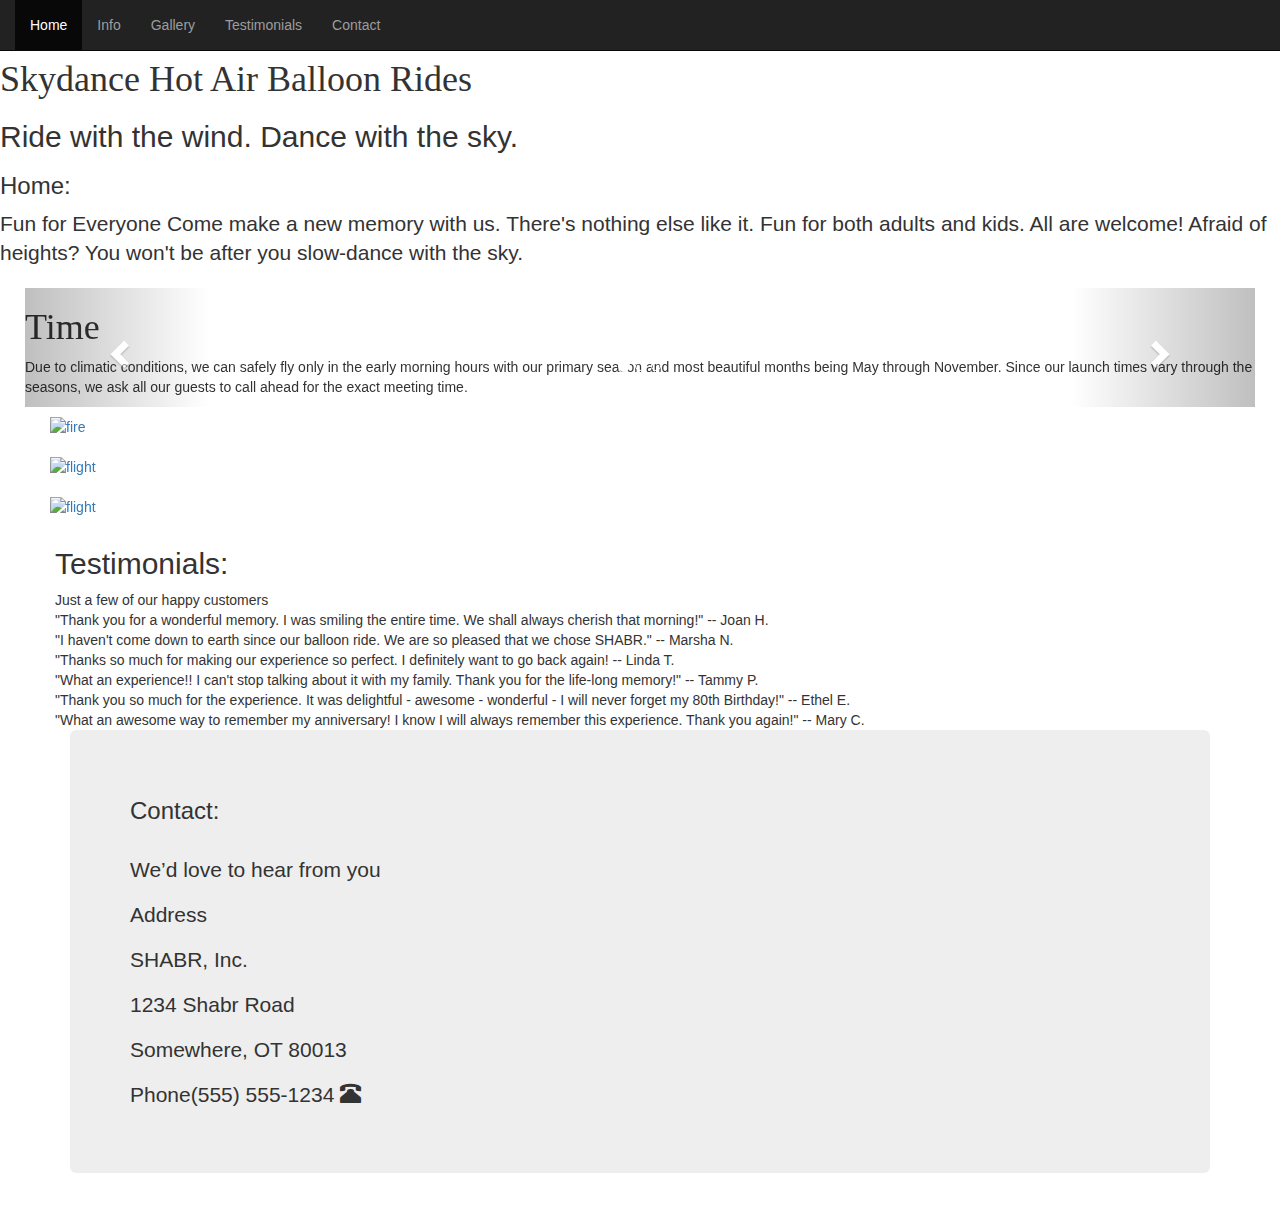
==== index.html @ 7c3000e5 "nav edit" ====
<!DOCTYPE html>
<html>

<head>
    <meta charset="UTF-8">
    <meta name="viewport" content="width=device-width, initial-scale=1">
    <title>Shabr Project</title>
    <!-- Latest compiled and minified CSS -->
    <link rel="stylesheet" href="https://maxcdn.bootstrapcdn.com/bootstrap/3.3.6/css/bootstrap.min.css">

    <!-- jQuery library -->
    <script src="https://ajax.googleapis.com/ajax/libs/jquery/1.12.0/jquery.min.js"></script>

    <!-- Latest compiled JavaScript -->
    <script src="https://maxcdn.bootstrapcdn.com/bootstrap/3.3.6/js/bootstrap.min.js"></script>

    <!--custom-->
    <link rel="stylesheet" href="custom.css">
    <link rel="stylesheet" href="nav.css">
    <script src="script.js"></script>
</head>
<body data-spy="scroll" data-target=".navbar" data-offset="50">
<body>
    <div id="landing">
        <img src="img/balloon-1.jpg" alt='background image'>
        <h1>Skydance Hot Air Balloon Rides</h1>
        <h2>Ride with the wind. Dance with the sky.</h2>
<nav class="navbar navbar-inverse navbar-fixed-top">
  <div class="container-fluid">
    <div class="navbar-header">
    </div>
    <ul class="nav navbar-nav">
      <li class="active"><a href="#">Home</a></li>
      <li><a href="#">Info</a></li>
      <li><a href="#">Gallery</a></li>
      <li><a href="#">Testimonials</a></li>
      <li><a href="#">Contact</a></li>
    </ul>
  </div>
</nav>
    </ul>
  </div>
</nav>
<h3>Home:</h3> <p class=lead>Fun for Everyone
Come make a new memory with us. There's nothing else like it.
Fun for both adults and kids. All are welcome!
Afraid of heights? You won't be after you slow-dance with the sky.</p>

<div id="info" class="container-fluid">
    <div id="myCarousel" class="carousel slide" data-ride="carousel">
        <!-- Indicators -->
        <ol class="carousel-indicators">
            <li data-target="#myCarousel" data-slide-to="0" class="active"></li>
            <li data-target="#myCarousel" data-slide-to="1"></li>
            <li data-target="#myCarousel" data-slide-to="2"></li>
        </ol>
        <div class="carousel-inner">
            <div class="item active">
                <h1>Time</h1>
                <p>Due to climatic conditions, we can safely fly only in the early morning hours with our primary season and most beautiful months being May through November. Since our launch times vary through the seasons, we ask all our guests to call
                    ahead for the exact meeting time.</p>
            </div>
            <div class="item">
                <h1>Weather</h1>
                <p>High winds and/or inclement weather prevent us from flying. We ask all our guests to contact us in the early afternoon prior to their scheduled flight between 12:00 noon and 2:00 p.m. to verify that the weather conditions will allow their
                    balloon flight.</p>
            </div>
            <div class="item">
                <h1>Flight</h1>
                <p>Our actual flight time is approximately one to one and a half hours averaging closer to one and a half hours and we suggest to allow three to three and a half hours for the entire adventure.</p>
            </div>
            <div class="item">
                <h1>Participation</h1>
                <p>We encourage all of our guests, if they wish, to participate in both the inflation and deflation of the balloon. We have found it adds greatly to the fun of the entire ballooning experience.</p>
            </div>
        </div>
        <!-- Left and right controls -->
        <a class="left carousel-control" href="#myCarousel" data-slide="prev">
    <span class="glyphicon glyphicon-chevron-left"></span>
    <span class="sr-only">Previous</span>
  </a>
        <a class="right carousel-control" href="#myCarousel" data-slide="next">
    <span class="glyphicon glyphicon-chevron-right"></span>
    <span class="sr-only">Next</span>
  </a>
    </div>
    
<div id='gallery' class="container-fluid">
    <div id="balloon-2">
        <div class="row">
            <div class="col-md-4">

                <a href="img/balloon-2.jpg">
        <img src="img/balloon-2.jpg" alt="fire" style="width:45%">
      </a>
            </div>
        </div>
        <div id="balloon-3">
            <div class="row">
                <div class="col-md-4">

                    <a href="img/balloon-3.jpg">
        <img src="img/balloon-3.jpg" alt="flight" style="width:45%">
      </a>
                </div>
            </div>
            <div id="balloon-4">
            <div class="row">
                <div class="col-md-4">

                    <a href="img/balloon-4.jpg">
        <img src="img/balloon-4.jpg" alt="flight" style="width:45%">
      </a>
                </div>
            </div>
    <div id="testimonials" class="container-fluid">
        <h2>Testimonials:</h2> 
Just a few of our happy customers<br>
"Thank you for a wonderful memory. I was smiling the entire time. We shall always cherish that morning!" -- Joan H.<br>
"I haven't come down to earth since our balloon ride. We are so pleased that we chose SHABR." -- Marsha N.<br>
"Thanks so much for making our experience so perfect. I definitely want to go back again! -- Linda T.<br>
"What an experience!! I can't stop talking about it with my family. Thank you for the life-long memory!" -- Tammy P.<br>
"Thank you so much for the experience. It was delightful - awesome - wonderful - I will never forget my 80th Birthday!" -- Ethel E.<br>
"What an awesome way to remember my anniversary! I know I will always remember this experience. Thank you again!" -- Mary C.<br>
        </div>
    </div>
    <div class="container">
        <div class="jumbotron">
            <h3 id="contact">Contact: </h3><br>
            <p>We’d love to hear from you</p>
            <p>Address</p>
            <p>SHABR, Inc.</p>
            <p>1234 Shabr Road</p>
            <p>Somewhere, OT 80013 </p>
            <p>Phone(555) 555-1234 <span class='glyphicon glyphicon-phone-alt'></span></p>
        </div>
    </div>
</body>

</html>
---- custom.css ----
/*#balloon {
    display: table;
    width: 100%;
    height: 100%;
    background: linear-gradient( 
    rgba(0, 0, 0, 0.9),
    rgba(0, 0, 0, 0.1)
    )
    background-size: cover;
}*/
h1 {
    font-family:Pristine;
}
/*img {
    width:100%;
    height:100%;
    display:table;
}*/
#info {
    margin:10px 0px;

    
    margin:10px 10px;
}
img {
    display:inline-block;
    margin:10px 10px;
}
.balloon-3 {
    float:right;
    display:inline-block;
    margin:10px 10px;
}
.balloon-4 {
    float:right;
}
.navbar navbar-default {
    position:fixed;
}
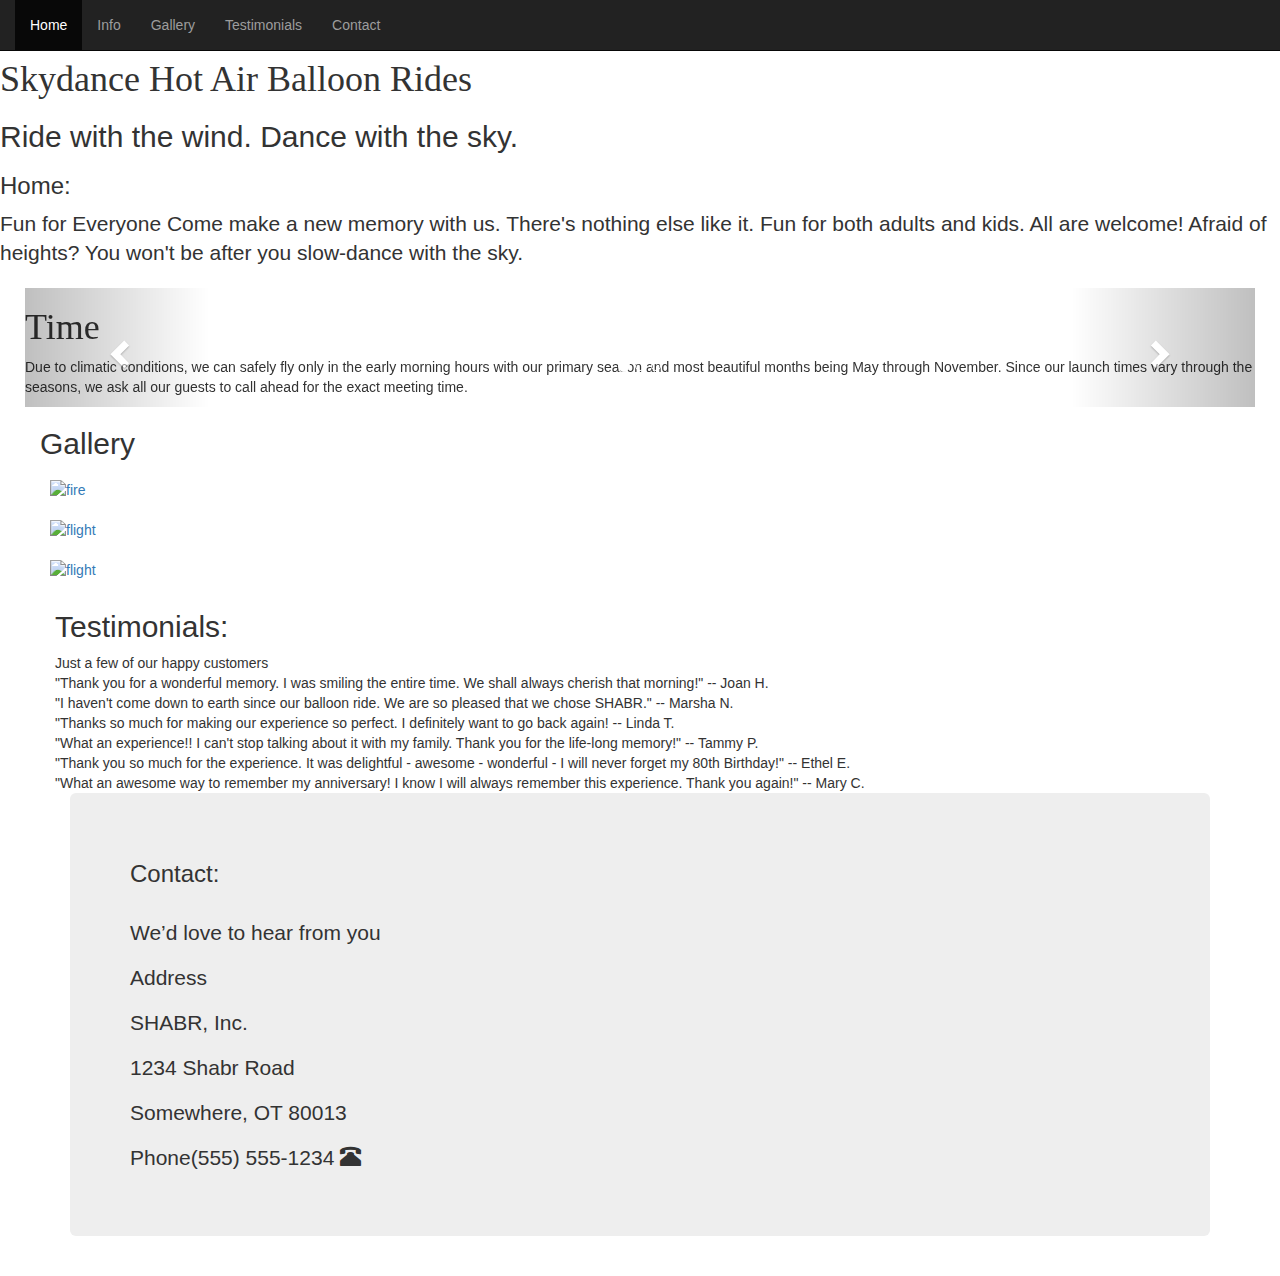
==== commit 70d7f32a: "edit imgs" ====
--- a/index.html
+++ b/index.html
@@ -86,11 +86,11 @@
     </div>
     
 <div id='gallery' class="container-fluid">
+    <h2 stylle="font-family:Arial;">Gallery</h2>
     <div id="balloon-2">
         <div class="row">
             <div class="col-md-4">
-
-                <a href="img/balloon-2.jpg">
+                <a href="img/balloon-2.jpg" class="img-responsive">
         <img src="img/balloon-2.jpg" alt="fire" style="width:45%">
       </a>
             </div>
@@ -98,8 +98,7 @@
         <div id="balloon-3">
             <div class="row">
                 <div class="col-md-4">
-
-                    <a href="img/balloon-3.jpg">
+                    <a href="img/balloon-3.jpg" class="img-responsive">
         <img src="img/balloon-3.jpg" alt="flight" style="width:45%">
       </a>
                 </div>
@@ -107,8 +106,7 @@
             <div id="balloon-4">
             <div class="row">
                 <div class="col-md-4">
-
-                    <a href="img/balloon-4.jpg">
+                    <a href="img/balloon-4.jpg" class="img-responsive">
         <img src="img/balloon-4.jpg" alt="flight" style="width:45%">
       </a>
                 </div>
--- a/custom.css
+++ b/custom.css
@@ -33,6 +33,8 @@
 }
 .balloon-4 {
     float:right;
+    display:inline-block;
+    margin:10px 10px;
 }
 .navbar navbar-default {
     position:fixed;
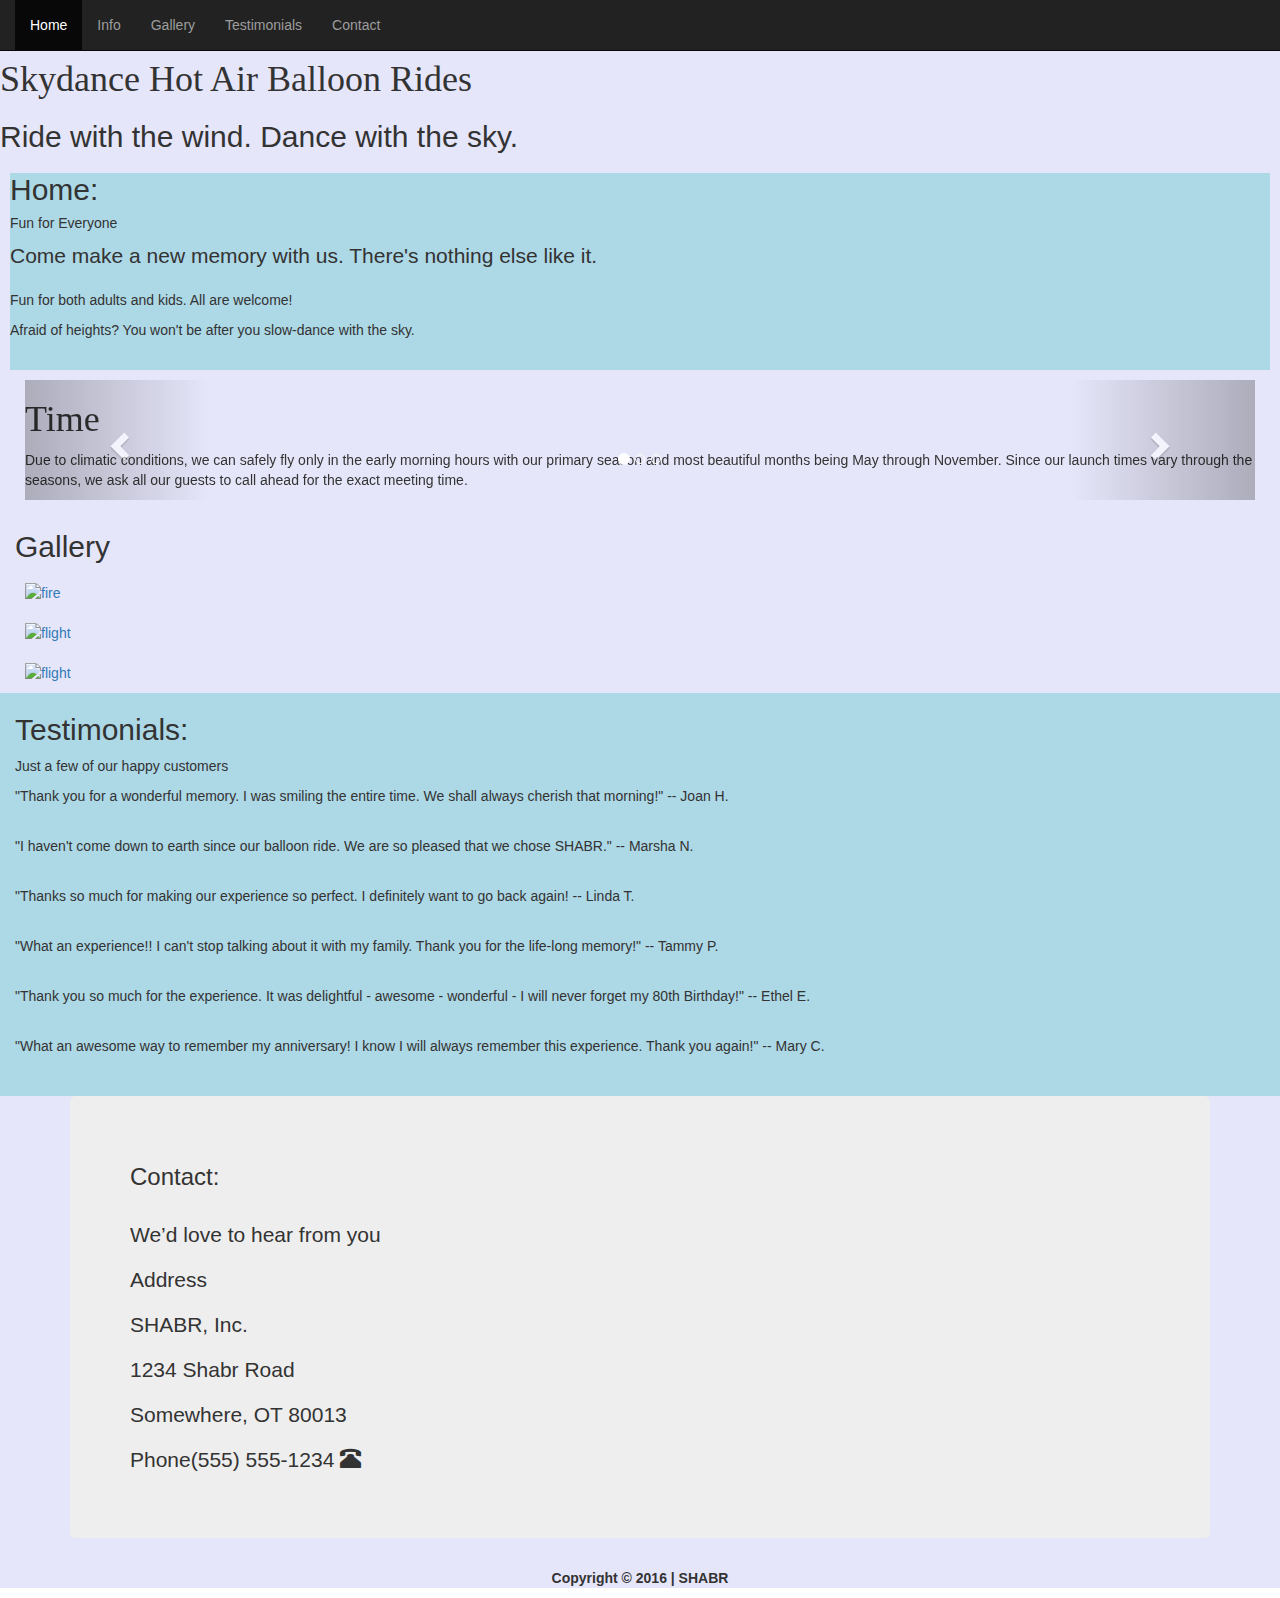
==== commit 7a619b0f: "edit some things" ====
--- a/index.html
+++ b/index.html
@@ -21,7 +21,8 @@
 </head>
 <body data-spy="scroll" data-target=".navbar" data-offset="50">
 <body>
-    <div id="landing">
+    <div id="whole">
+        <div id="landing">
         <img src="img/balloon-1.jpg" alt='background image'>
         <h1>Skydance Hot Air Balloon Rides</h1>
         <h2>Ride with the wind. Dance with the sky.</h2>
@@ -41,10 +42,13 @@
     </ul>
   </div>
 </nav>
-<h3>Home:</h3> <p class=lead>Fun for Everyone
-Come make a new memory with us. There's nothing else like it.
-Fun for both adults and kids. All are welcome!
-Afraid of heights? You won't be after you slow-dance with the sky.</p>
+<div id="home">
+    <h2>Home:</h2>
+    <h5>Fun for Everyone</h5>
+    <p class=lead>Come make a new memory with us. There's nothing else like it.</p>
+    <p>Fun for both adults and kids. All are welcome!</p>
+    <p>Afraid of heights? You won't be after you slow-dance with the sky.</p><br>
+</div>
 
 <div id="info" class="container-fluid">
     <div id="myCarousel" class="carousel slide" data-ride="carousel">
@@ -84,6 +88,7 @@
     <span class="sr-only">Next</span>
   </a>
     </div>
+</div>
     
 <div id='gallery' class="container-fluid">
     <h2 stylle="font-family:Arial;">Gallery</h2>
@@ -95,6 +100,7 @@
       </a>
             </div>
         </div>
+    </div>
         <div id="balloon-3">
             <div class="row">
                 <div class="col-md-4">
@@ -103,6 +109,7 @@
       </a>
                 </div>
             </div>
+        </div>
             <div id="balloon-4">
             <div class="row">
                 <div class="col-md-4">
@@ -111,17 +118,26 @@
       </a>
                 </div>
             </div>
-    <div id="testimonials" class="container-fluid">
-        <h2>Testimonials:</h2> 
-Just a few of our happy customers<br>
-"Thank you for a wonderful memory. I was smiling the entire time. We shall always cherish that morning!" -- Joan H.<br>
-"I haven't come down to earth since our balloon ride. We are so pleased that we chose SHABR." -- Marsha N.<br>
-"Thanks so much for making our experience so perfect. I definitely want to go back again! -- Linda T.<br>
-"What an experience!! I can't stop talking about it with my family. Thank you for the life-long memory!" -- Tammy P.<br>
-"Thank you so much for the experience. It was delightful - awesome - wonderful - I will never forget my 80th Birthday!" -- Ethel E.<br>
-"What an awesome way to remember my anniversary! I know I will always remember this experience. Thank you again!" -- Mary C.<br>
         </div>
     </div>
+<div id="testimonials" class="container-fluid">
+    <h2>Testimonials:</h2>
+    <p>Just a few of our happy customers</p> 
+    <p>"Thank you for a wonderful memory. I was smiling the entire time. We shall 
+    always cherish that morning!" -- Joan H.</p><br> 
+    <p>"I haven't come down to earth since our balloon ride. We are so pleased that we chose
+    SHABR." -- Marsha N.</p><br> 
+    <p>"Thanks so much for making our experience so perfect. I definitely want to go back
+    again! -- Linda T.</p><br> 
+    <p>"What an experience!! I can't stop talking about it with my family. Thank you for 
+    the life-long memory!" -- Tammy P.</p><br> 
+    <p>"Thank you so much for the experience. It was delightful - awesome - wonderful - 
+    I will never forget my 80th Birthday!" -- Ethel E.</p><br> 
+    
+    <p>"What an awesome way to remember my anniversary! I know I will always remember this experience. Thank you again!"
+    -- Mary C.</p><br>
+    <p></p>
+</div>
     <div class="container">
         <div class="jumbotron">
             <h3 id="contact">Contact: </h3><br>
@@ -133,6 +149,7 @@
             <p>Phone(555) 555-1234 <span class='glyphicon glyphicon-phone-alt'></span></p>
         </div>
     </div>
+    <p style="text-align:center; font-weight:bold;">Copyright © 2016   |   SHABR</p>
 </body>
 
 </html>--- a/custom.css
+++ b/custom.css
@@ -16,11 +16,19 @@
     height:100%;
     display:table;
 }*/
+#whole {
+    background-color:lavender;
+}
+#home {
+    margin:10px 10px;
+    font-family:Helvetica;
+    background-color:#ADD8E6;
+}
 #info {
-    margin:10px 0px;
-
-    
     margin:10px 10px;
+}
+#testimonials {
+    background-color:lightblue;
 }
 img {
     display:inline-block;
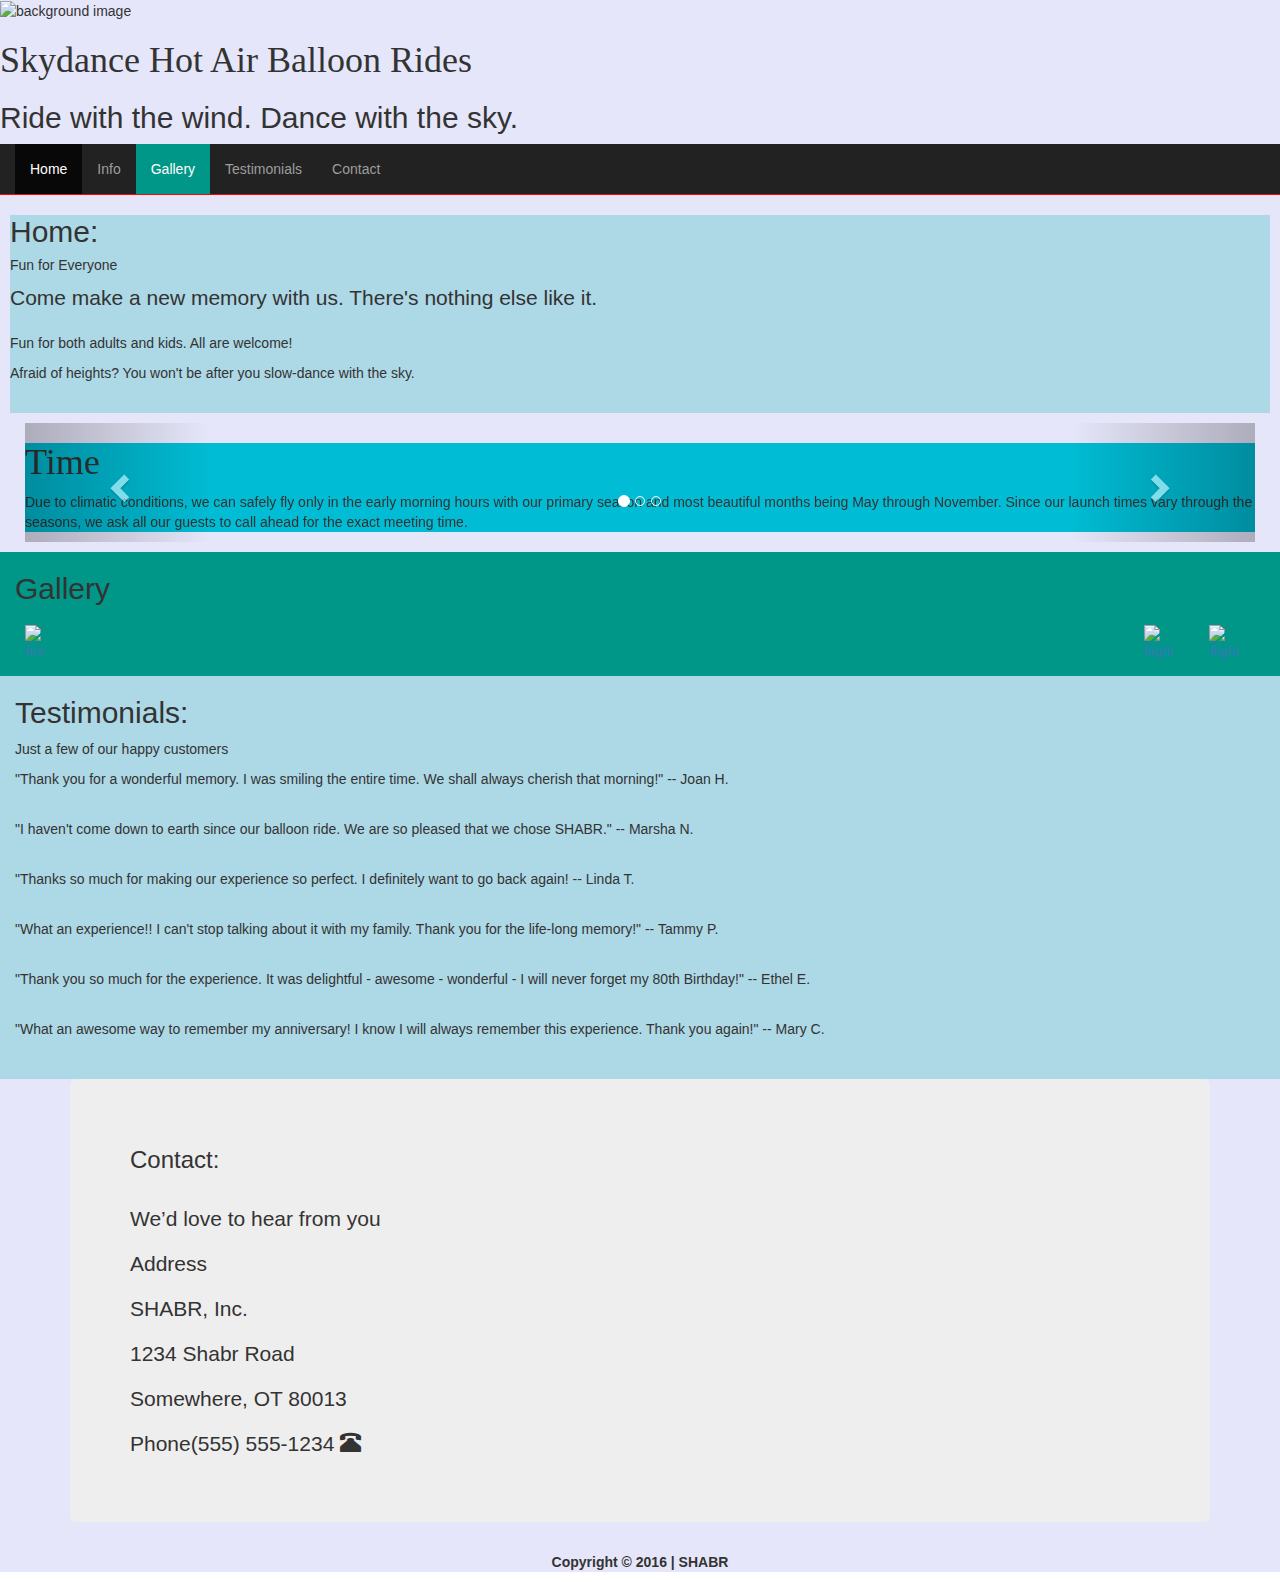
==== commit 6ddf063a: "edit navbar" ====
--- a/index.html
+++ b/index.html
@@ -19,8 +19,8 @@
     <link rel="stylesheet" href="nav.css">
     <script src="script.js"></script>
 </head>
-<body data-spy="scroll" data-target=".navbar" data-offset="50">
 <body>
+    <body data-spy="scroll" data-target=".navbar" data-offset="50">
     <div id="whole">
         <div id="landing">
         <img src="img/balloon-1.jpg" alt='background image'>
@@ -33,8 +33,8 @@
     <ul class="nav navbar-nav">
       <li class="active"><a href="#">Home</a></li>
       <li><a href="#">Info</a></li>
-      <li><a href="#">Gallery</a></li>
-      <li><a href="#">Testimonials</a></li>
+      <li><a href="#" style="background-color:#009688; color:white">Gallery</a></li>
+      <li><a href="#" >Testimonials</a></li>
       <li><a href="#">Contact</a></li>
     </ul>
   </div>
@@ -59,12 +59,12 @@
             <li data-target="#myCarousel" data-slide-to="2"></li>
         </ol>
         <div class="carousel-inner">
-            <div class="item active">
+            <div class="item active" style="background-color: #00bcd4;">
                 <h1>Time</h1>
                 <p>Due to climatic conditions, we can safely fly only in the early morning hours with our primary season and most beautiful months being May through November. Since our launch times vary through the seasons, we ask all our guests to call
                     ahead for the exact meeting time.</p>
             </div>
-            <div class="item">
+            <div class="item" >
                 <h1>Weather</h1>
                 <p>High winds and/or inclement weather prevent us from flying. We ask all our guests to contact us in the early afternoon prior to their scheduled flight between 12:00 noon and 2:00 p.m. to verify that the weather conditions will allow their
                     balloon flight.</p>
@@ -91,12 +91,12 @@
 </div>
     
 <div id='gallery' class="container-fluid">
-    <h2 stylle="font-family:Arial;">Gallery</h2>
+    <h2 style="font-family:Helvetica;">Gallery</h2>
     <div id="balloon-2">
         <div class="row">
             <div class="col-md-4">
                 <a href="img/balloon-2.jpg" class="img-responsive">
-        <img src="img/balloon-2.jpg" alt="fire" style="width:45%">
+        <img src="img/balloon-2.jpg" alt="fire" style="width:45%;">
       </a>
             </div>
         </div>
@@ -105,7 +105,7 @@
             <div class="row">
                 <div class="col-md-4">
                     <a href="img/balloon-3.jpg" class="img-responsive">
-        <img src="img/balloon-3.jpg" alt="flight" style="width:45%">
+        <img src="img/balloon-3.jpg" alt="flight" style="width:45%;">
       </a>
                 </div>
             </div>
@@ -114,7 +114,7 @@
             <div class="row">
                 <div class="col-md-4">
                     <a href="img/balloon-4.jpg" class="img-responsive">
-        <img src="img/balloon-4.jpg" alt="flight" style="width:45%">
+        <img src="img/balloon-4.jpg" alt="flight" style="width:45%;">
       </a>
                 </div>
             </div>
--- a/custom.css
+++ b/custom.css
@@ -22,7 +22,7 @@
 #home {
     margin:10px 10px;
     font-family:Helvetica;
-    background-color:#ADD8E6;
+    background-color:lightblue;
 }
 #info {
     margin:10px 10px;
@@ -30,20 +30,26 @@
 #testimonials {
     background-color:lightblue;
 }
-img {
+#gallery {
+    background-color:#009688;
+}
+#balloon-2 {
     display:inline-block;
     margin:10px 10px;
+    
 }
-.balloon-3 {
+#balloon-3 {
+    float:right;
+    display:inline-block;
+    margin:10px 10px;
+    
+}
+#balloon-4 {
     float:right;
     display:inline-block;
     margin:10px 10px;
 }
-.balloon-4 {
-    float:right;
-    display:inline-block;
-    margin:10px 10px;
+.navbar  {
+    position:relative;
+    border-color: red;
 }
-.navbar navbar-default {
-    position:fixed;
-}
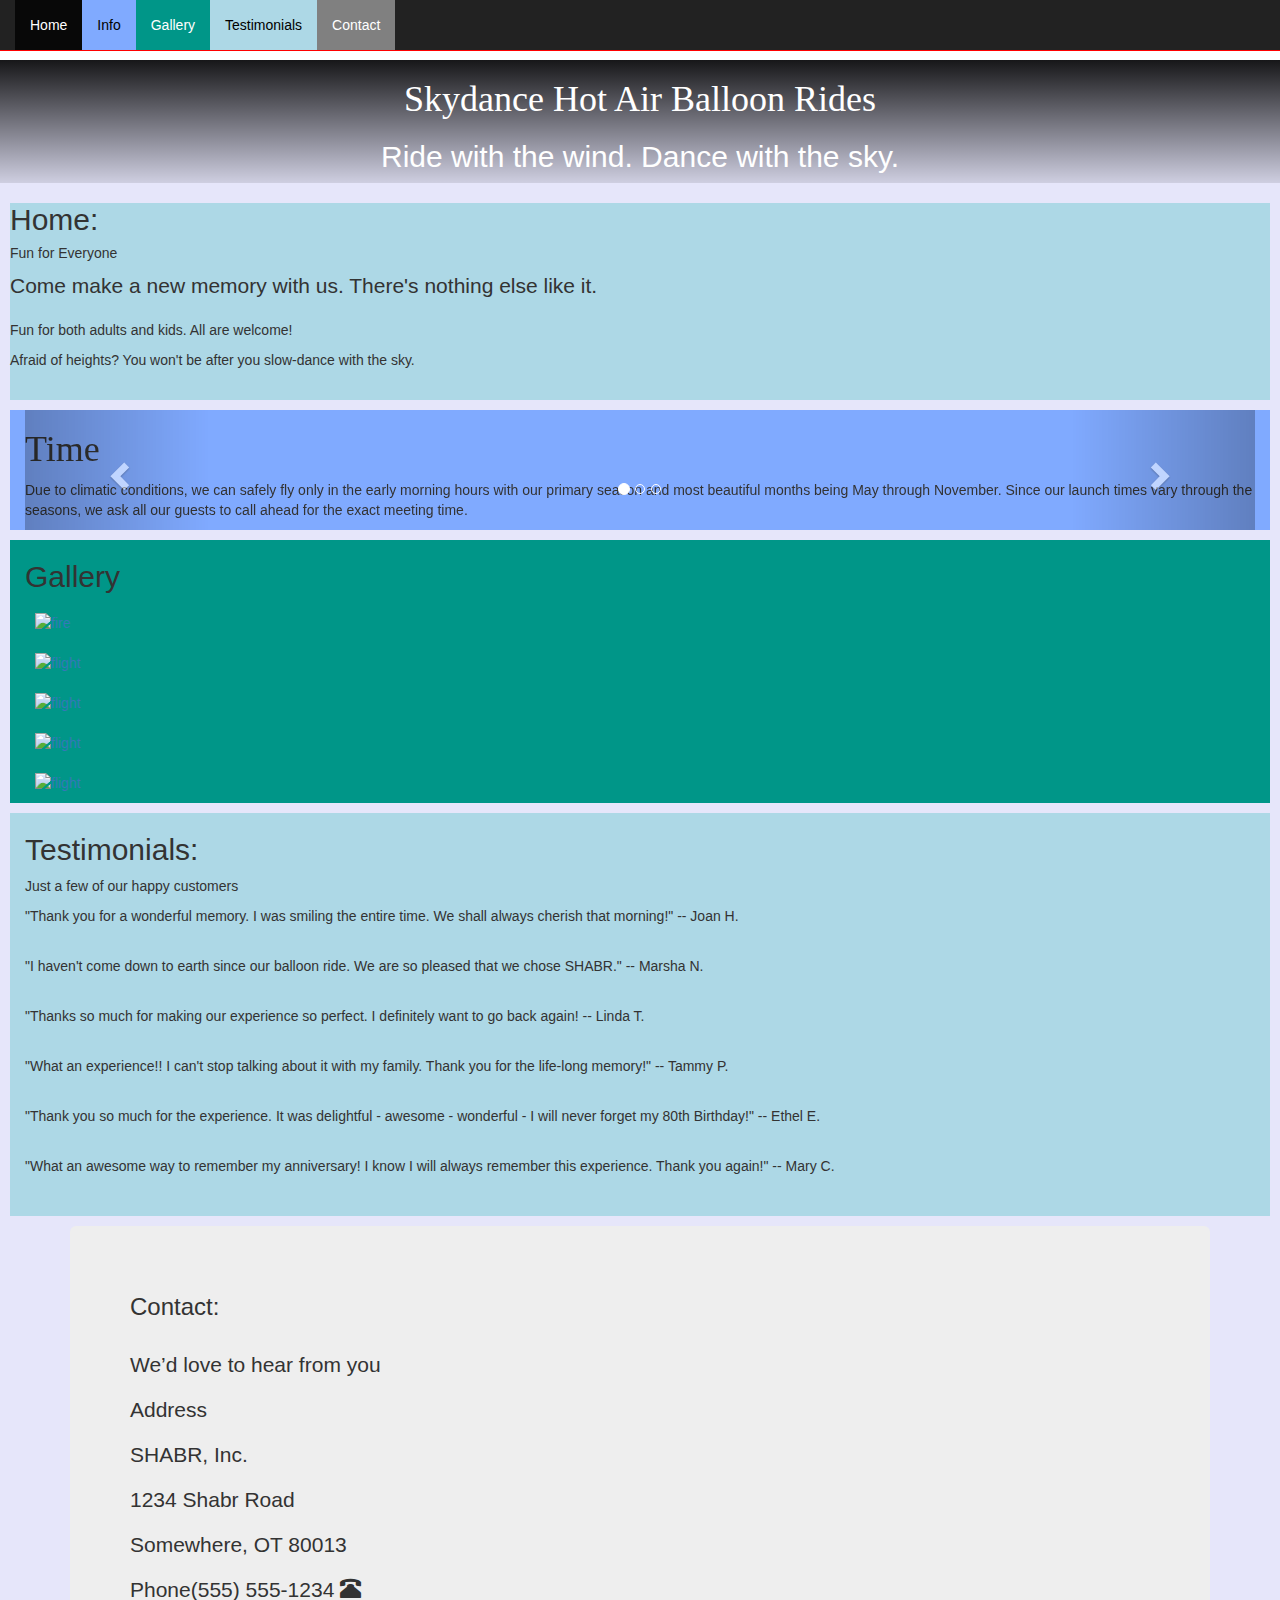
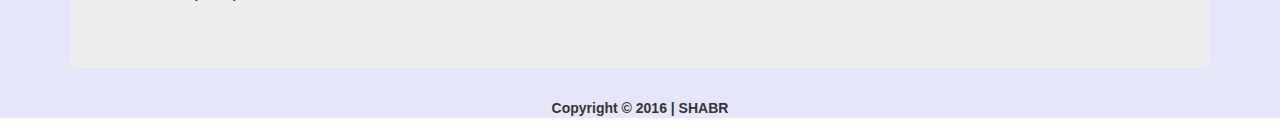
==== commit a1d41398: "edit nav and others" ====
--- a/index.html
+++ b/index.html
@@ -19,137 +19,160 @@
     <link rel="stylesheet" href="nav.css">
     <script src="script.js"></script>
 </head>
+<body data-spy="scroll" data-target=".navbar">
 <body>
-    <body data-spy="scroll" data-target=".navbar" data-offset="50">
+    <nav class="navbar navbar-inverse navbar-fixed-top" data-spy="affix">
+        <div class="container-fluid">
+            <div class="navbar-header">
+                <button type="button" class="navbar-toggle" data-toggle="collapse" data-target="#myNavbar">
+                      <span class="icon-bar"></span>
+                      <span class="icon-bar"></span>
+                      <span class="icon-bar"></span>                        
+                     </button>
+            </div>
+            <ul class="nav navbar-nav">
+                <li class="active"><a href="#home">Home</a></li>
+                <li><a href="#info" style="background-color: rgb(128, 170, 255); color:black">Info</a></li>
+                <li><a href="#gallery" style="background-color:#009688; color:white">Gallery</a></li>
+                <li><a href="#testimonials" style="background-color:lightblue; color:black">Testimonials</a></li>
+                <li><a href="#contact" style="background-color:grey; color:white">Contact</a></li>
+            </ul>
+        </div>
+    </nav>
     <div id="whole">
-        <div id="landing">
-        <img src="img/balloon-1.jpg" alt='background image'>
-        <h1>Skydance Hot Air Balloon Rides</h1>
-        <h2>Ride with the wind. Dance with the sky.</h2>
-<nav class="navbar navbar-inverse navbar-fixed-top">
-  <div class="container-fluid">
-    <div class="navbar-header">
-    </div>
-    <ul class="nav navbar-nav">
-      <li class="active"><a href="#">Home</a></li>
-      <li><a href="#">Info</a></li>
-      <li><a href="#" style="background-color:#009688; color:white">Gallery</a></li>
-      <li><a href="#" >Testimonials</a></li>
-      <li><a href="#">Contact</a></li>
-    </ul>
-  </div>
-</nav>
-    </ul>
-  </div>
-</nav>
-<div id="home">
-    <h2>Home:</h2>
-    <h5>Fun for Everyone</h5>
-    <p class=lead>Come make a new memory with us. There's nothing else like it.</p>
-    <p>Fun for both adults and kids. All are welcome!</p>
-    <p>Afraid of heights? You won't be after you slow-dance with the sky.</p><br>
-</div>
-
-<div id="info" class="container-fluid">
-    <div id="myCarousel" class="carousel slide" data-ride="carousel">
-        <!-- Indicators -->
-        <ol class="carousel-indicators">
-            <li data-target="#myCarousel" data-slide-to="0" class="active"></li>
-            <li data-target="#myCarousel" data-slide-to="1"></li>
-            <li data-target="#myCarousel" data-slide-to="2"></li>
-        </ol>
-        <div class="carousel-inner">
-            <div class="item active" style="background-color: #00bcd4;">
-                <h1>Time</h1>
-                <p>Due to climatic conditions, we can safely fly only in the early morning hours with our primary season and most beautiful months being May through November. Since our launch times vary through the seasons, we ask all our guests to call
-                    ahead for the exact meeting time.</p>
-            </div>
-            <div class="item" >
-                <h1>Weather</h1>
-                <p>High winds and/or inclement weather prevent us from flying. We ask all our guests to contact us in the early afternoon prior to their scheduled flight between 12:00 noon and 2:00 p.m. to verify that the weather conditions will allow their
-                    balloon flight.</p>
-            </div>
-            <div class="item">
-                <h1>Flight</h1>
-                <p>Our actual flight time is approximately one to one and a half hours averaging closer to one and a half hours and we suggest to allow three to three and a half hours for the entire adventure.</p>
-            </div>
-            <div class="item">
-                <h1>Participation</h1>
-                <p>We encourage all of our guests, if they wish, to participate in both the inflation and deflation of the balloon. We have found it adds greatly to the fun of the entire ballooning experience.</p>
+        <div id="image">
+            <div class="text-vertical-center">
+                <h1>Skydance Hot Air Balloon Rides</h1>
+                <h2>Ride with the wind. Dance with the sky.</h2>
             </div>
         </div>
-        <!-- Left and right controls -->
-        <a class="left carousel-control" href="#myCarousel" data-slide="prev">
+        <div id="home">
+            <h2>Home:</h2>
+            <h5>Fun for Everyone</h5>
+            <p class=lead>Come make a new memory with us. There's nothing else like it.</p>
+            <p>Fun for both adults and kids. All are welcome!</p>
+            <p>Afraid of heights? You won't be after you slow-dance with the sky.</p><br>
+        </div>
+
+        <div id="info" class="container-fluid">
+            <div id="myCarousel" class="carousel slide" data-ride="carousel">
+                <!-- Indicators -->
+                <ol class="carousel-indicators">
+                    <li data-target="#myCarousel" data-slide-to="0" class="active"></li>
+                    <li data-target="#myCarousel" data-slide-to="1"></li>
+                    <li data-target="#myCarousel" data-slide-to="2"></li>
+                </ol>
+                <div class="carousel-inner">
+                    <div class="item active">
+                        <h1>Time</h1>
+                        <p>Due to climatic conditions, we can safely fly only in the early morning hours with our primary season and most beautiful months being May through November. Since our launch times vary through the seasons, we ask all our guests
+                            to call ahead for the exact meeting time.</p>
+                    </div>
+                    <div class="item">
+                        <h1>Weather</h1>
+                        <p>High winds and/or inclement weather prevent us from flying. We ask all our guests to contact us in the early afternoon prior to their scheduled flight between 12:00 noon and 2:00 p.m. to verify that the weather conditions will
+                            allow their balloon flight.</p>
+                    </div>
+                    <div class="item">
+                        <h1>Flight</h1>
+                        <p>Our actual flight time is approximately one to one and a half hours averaging closer to one and a half hours and we suggest to allow three to three and a half hours for the entire adventure.</p>
+                    </div>
+                    <div class="item">
+                        <h1>Participation</h1>
+                        <p>We encourage all of our guests, if they wish, to participate in both the inflation and deflation of the balloon. We have found it adds greatly to the fun of the entire ballooning experience.</p>
+                    </div>
+                </div>
+                <!-- Left and right controls -->
+                <a class="left carousel-control" href="#myCarousel" data-slide="prev">
     <span class="glyphicon glyphicon-chevron-left"></span>
     <span class="sr-only">Previous</span>
   </a>
-        <a class="right carousel-control" href="#myCarousel" data-slide="next">
+                <a class="right carousel-control" href="#myCarousel" data-slide="next">
     <span class="glyphicon glyphicon-chevron-right"></span>
     <span class="sr-only">Next</span>
   </a>
-    </div>
-</div>
-    
-<div id='gallery' class="container-fluid">
-    <h2 style="font-family:Helvetica;">Gallery</h2>
-    <div id="balloon-2">
-        <div class="row">
-            <div class="col-md-4">
-                <a href="img/balloon-2.jpg" class="img-responsive">
-        <img src="img/balloon-2.jpg" alt="fire" style="width:45%;">
-      </a>
             </div>
         </div>
-    </div>
-        <div id="balloon-3">
-            <div class="row">
-                <div class="col-md-4">
-                    <a href="img/balloon-3.jpg" class="img-responsive">
-        <img src="img/balloon-3.jpg" alt="flight" style="width:45%;">
+
+        <div id='gallery' class="container-fluid">
+            <h2 style="font-family:Helvetica;">Gallery</h2>
+            <div id="balloon-2">
+                <div class="row">
+                    <div class="col-md-4">
+                        <a href="img/balloon-2.jpg" class="img-responsive">
+        <img src="img/balloon-2.jpg" alt="fire">
       </a>
+                    </div>
+                </div>
+            </div>
+            <div id="balloon-3">
+                <div class="row">
+                    <div class="col-md-4">
+                        <a href="img/balloon-3.jpg" class="img-responsive">
+        <img src="img/balloon-3.jpg" alt="flight">
+      </a>
+                    </div>
+                </div>
+            </div>
+            <div id="balloon-4">
+                <div class="row">
+                    <div class="col-md-4">
+                        <a href="img/balloon-4.jpg" class="img-responsive">
+        <img src="img/balloon-4.jpg" alt="flight">
+      </a>
+                    </div>
+                </div>
+            </div>
+            <div id="balloon-4">
+                <div class="row">
+                    <div class="col-md-4">
+                        <a href="img/balloon-5.jpg" class="img-responsive">
+        <img src="img/balloon-5.jpg" alt="flight">
+      </a>
+                    </div>
+                </div>
+            </div>
+            <div id="balloon-4">
+                <div class="row">
+                    <div class="col-md-4">
+                        <a href="img/balloon-6.jpg" class="img-responsive">
+        <img src="img/balloon-6.jpg" alt="flight">
+      </a>
+                    </div>
                 </div>
             </div>
         </div>
-            <div id="balloon-4">
-            <div class="row">
-                <div class="col-md-4">
-                    <a href="img/balloon-4.jpg" class="img-responsive">
-        <img src="img/balloon-4.jpg" alt="flight" style="width:45%;">
-      </a>
-                </div>
+        <div id="testimonials" class="container-fluid">
+            <h2>Testimonials:</h2>
+            <p>Just a few of our happy customers</p>
+            <p>"Thank you for a wonderful memory. I was smiling the entire time. We 
+            shall always cherish that morning!" -- Joan H.</p><br>
+            <p>"I haven't come down to earth since our balloon ride. We are so pleased 
+            that we chose SHABR." -- Marsha N.</p><br>
+            <p>"Thanks so much for making our experience so perfect. I definitely want 
+            to go back again! -- Linda T.</p><br>
+            <p>"What an experience!! I can't stop talking about it with my family. 
+            Thank you for the life-long memory!" -- Tammy P.</p><br>
+            <p>"Thank you so much for the experience. It was delightful - awesome - 
+            wonderful - I will never forget my 80th Birthday!" -- Ethel E.</p><br>
+
+            <p>"What an awesome way to remember my anniversary! I know I will always remember this experience. Thank you again!" -- Mary C.</p><br>
+            <p></p>
+        </div>
+        <div class="container">
+            <div class="jumbotron">
+                <h3 id="contact">Contact: </h3><br>
+                <p>We’d love to hear from you</p>
+                <p>Address</p>
+                <p>SHABR, Inc.</p>
+                <p>1234 Shabr Road</p>
+                <p>Somewhere, OT 80013 </p>
+                <p>Phone(555) 555-1234 <span class='glyphicon glyphicon-phone-alt'></span></p>
             </div>
         </div>
+        <p style="text-align:center; font-weight:bold;">Copyright © 2016 | SHABR</p>
     </div>
-<div id="testimonials" class="container-fluid">
-    <h2>Testimonials:</h2>
-    <p>Just a few of our happy customers</p> 
-    <p>"Thank you for a wonderful memory. I was smiling the entire time. We shall 
-    always cherish that morning!" -- Joan H.</p><br> 
-    <p>"I haven't come down to earth since our balloon ride. We are so pleased that we chose
-    SHABR." -- Marsha N.</p><br> 
-    <p>"Thanks so much for making our experience so perfect. I definitely want to go back
-    again! -- Linda T.</p><br> 
-    <p>"What an experience!! I can't stop talking about it with my family. Thank you for 
-    the life-long memory!" -- Tammy P.</p><br> 
-    <p>"Thank you so much for the experience. It was delightful - awesome - wonderful - 
-    I will never forget my 80th Birthday!" -- Ethel E.</p><br> 
-    
-    <p>"What an awesome way to remember my anniversary! I know I will always remember this experience. Thank you again!"
-    -- Mary C.</p><br>
-    <p></p>
-</div>
-    <div class="container">
-        <div class="jumbotron">
-            <h3 id="contact">Contact: </h3><br>
-            <p>We’d love to hear from you</p>
-            <p>Address</p>
-            <p>SHABR, Inc.</p>
-            <p>1234 Shabr Road</p>
-            <p>Somewhere, OT 80013 </p>
-            <p>Phone(555) 555-1234 <span class='glyphicon glyphicon-phone-alt'></span></p>
-        </div>
-    </div>
-    <p style="text-align:center; font-weight:bold;">Copyright © 2016   |   SHABR</p>
+
 </body>
 
 </html>--- a/custom.css
+++ b/custom.css
@@ -1,23 +1,10 @@
-/*#balloon {
-    display: table;
-    width: 100%;
-    height: 100%;
-    background: linear-gradient( 
-    rgba(0, 0, 0, 0.9),
-    rgba(0, 0, 0, 0.1)
-    )
-    background-size: cover;
-}*/
 h1 {
     font-family:Pristine;
 }
-/*img {
-    width:100%;
-    height:100%;
-    display:table;
-}*/
+
 #whole {
     background-color:lavender;
+    margin-top:0px;
 }
 #home {
     margin:10px 10px;
@@ -26,30 +13,43 @@
 }
 #info {
     margin:10px 10px;
+    background-color: rgb(128, 170, 255);
 }
 #testimonials {
+    margin:10px 10px;
     background-color:lightblue;
 }
 #gallery {
+    margin:10px 10px;
     background-color:#009688;
 }
-#balloon-2 {
+img {
     display:inline-block;
     margin:10px 10px;
+    width:100%;
+    display:table;
+}
+#image {
+    display: table;
+    width: 100%;
+    height: 100%;
+    background: linear-gradient( rgba(0, 0, 0, 0.9),
+    rgba(0, 0, 0, 0.1)),
+    url("img/balloon-1.jpg") no-repeat center;
+    background-size: cover;
+    margin-top:60px;
+}
+.text-vertical-center {
+    text-align: center;
+    vertical-align: middle;
+    display: table-cell;
+    color: white;
+    font-size: 80px;
+}
+/*small screen*/
+@media only screen and (max-width:600px) {
+}
+/*wide screen*/
+@media only screen and (min-width:900px) {
     
 }
-#balloon-3 {
-    float:right;
-    display:inline-block;
-    margin:10px 10px;
-    
-}
-#balloon-4 {
-    float:right;
-    display:inline-block;
-    margin:10px 10px;
-}
-.navbar  {
-    position:relative;
-    border-color: red;
-}
--- a/nav.css
+++ b/nav.css
@@ -0,0 +1,13 @@
+.affix {
+    top: 0;
+    width: 100%;
+    z-index: 9999 !important;
+}
+.affix+.container-fluid {
+    padding-top: 70px;
+}
+
+.navbar {
+    border-color: red;
+    
+}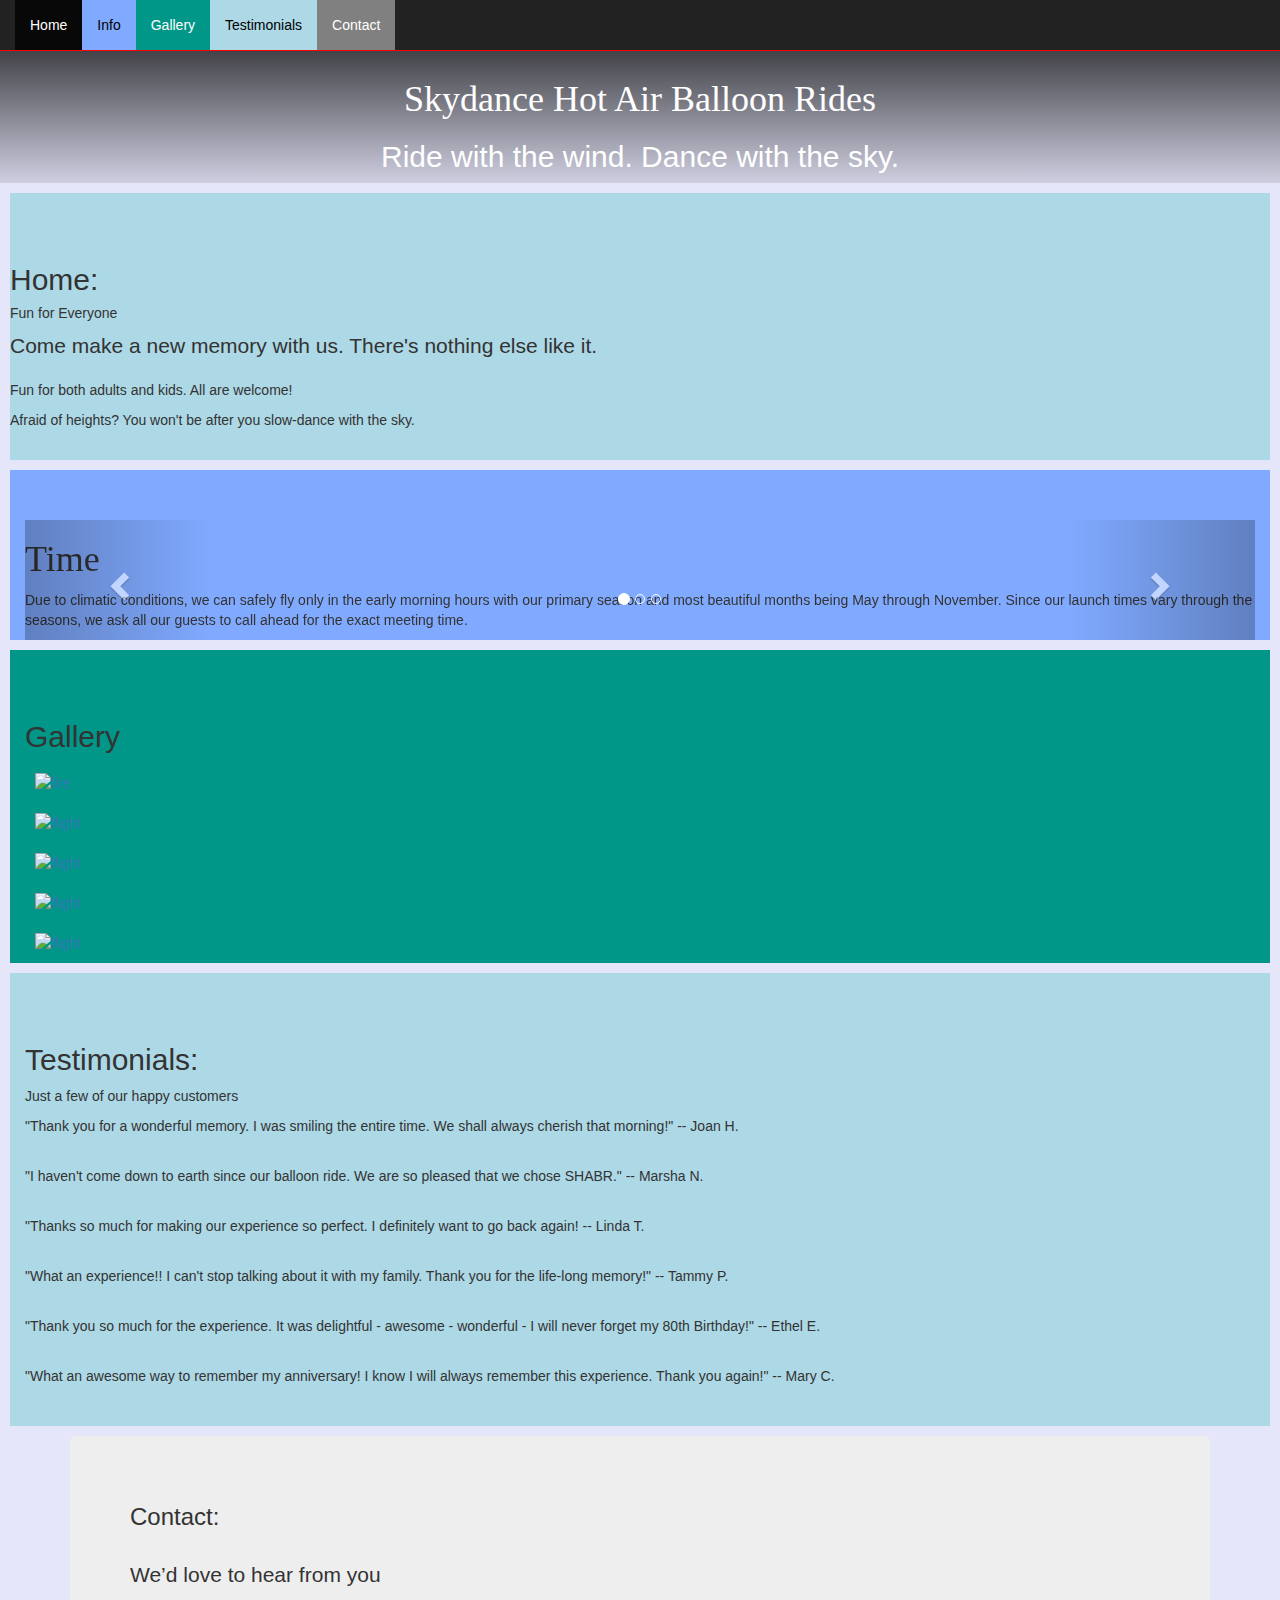
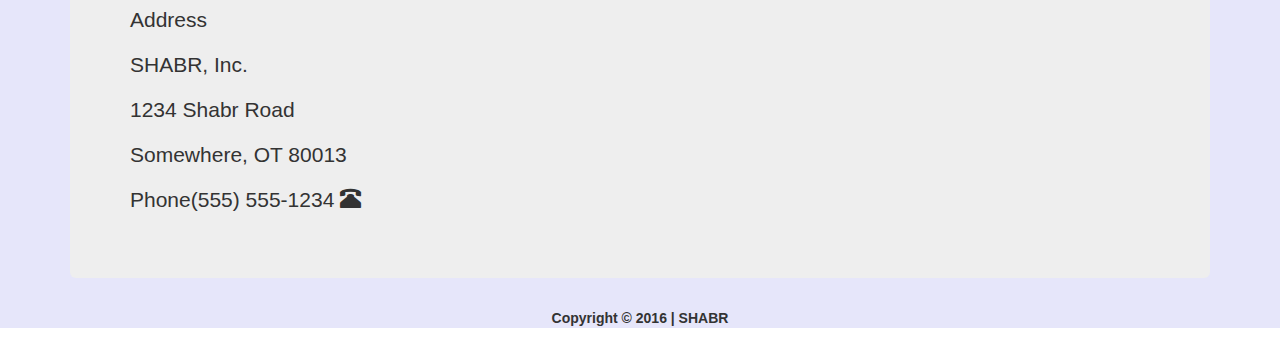
==== commit 56159a24: "add padding" ====
--- a/index.html
+++ b/index.html
@@ -19,9 +19,9 @@
     <link rel="stylesheet" href="nav.css">
     <script src="script.js"></script>
 </head>
-<body data-spy="scroll" data-target=".navbar">
+<body data-spy="scroll" data-target=".navbar" data-offset="50">
 <body>
-    <nav class="navbar navbar-inverse navbar-fixed-top" data-spy="affix">
+    <nav class="navbar navbar-inverse navbar-fixed-top">
         <div class="container-fluid">
             <div class="navbar-header">
                 <button type="button" class="navbar-toggle" data-toggle="collapse" data-target="#myNavbar">
--- a/custom.css
+++ b/custom.css
@@ -1,26 +1,28 @@
 h1 {
     font-family:Pristine;
 }
-
 #whole {
     background-color:lavender;
-    margin-top:0px;
 }
 #home {
     margin:10px 10px;
+    padding-top:50px;
     font-family:Helvetica;
     background-color:lightblue;
 }
 #info {
     margin:10px 10px;
+    padding-top:50px;
     background-color: rgb(128, 170, 255);
 }
 #testimonials {
     margin:10px 10px;
+    padding-top:50px;
     background-color:lightblue;
 }
 #gallery {
     margin:10px 10px;
+    padding-top:50px;
     background-color:#009688;
 }
 img {
@@ -37,7 +39,8 @@
     rgba(0, 0, 0, 0.1)),
     url("img/balloon-1.jpg") no-repeat center;
     background-size: cover;
-    margin-top:60px;
+    margin-top:10px;
+    padding-top:50px;
 }
 .text-vertical-center {
     text-align: center;
@@ -46,10 +49,14 @@
     color: white;
     font-size: 80px;
 }
-/*small screen*/
+/*medium screen*/
 @media only screen and (max-width:600px) {
 }
 /*wide screen*/
 @media only screen and (min-width:900px) {
     
 }
+/*small screen*/
+@media only screen and (min-width:400px) {
+    
+}
--- a/nav.css
+++ b/nav.css
@@ -1,13 +1,4 @@
-.affix {
-    top: 0;
-    width: 100%;
-    z-index: 9999 !important;
-}
-.affix+.container-fluid {
-    padding-top: 70px;
-}
 
 .navbar {
     border-color: red;
-    
 }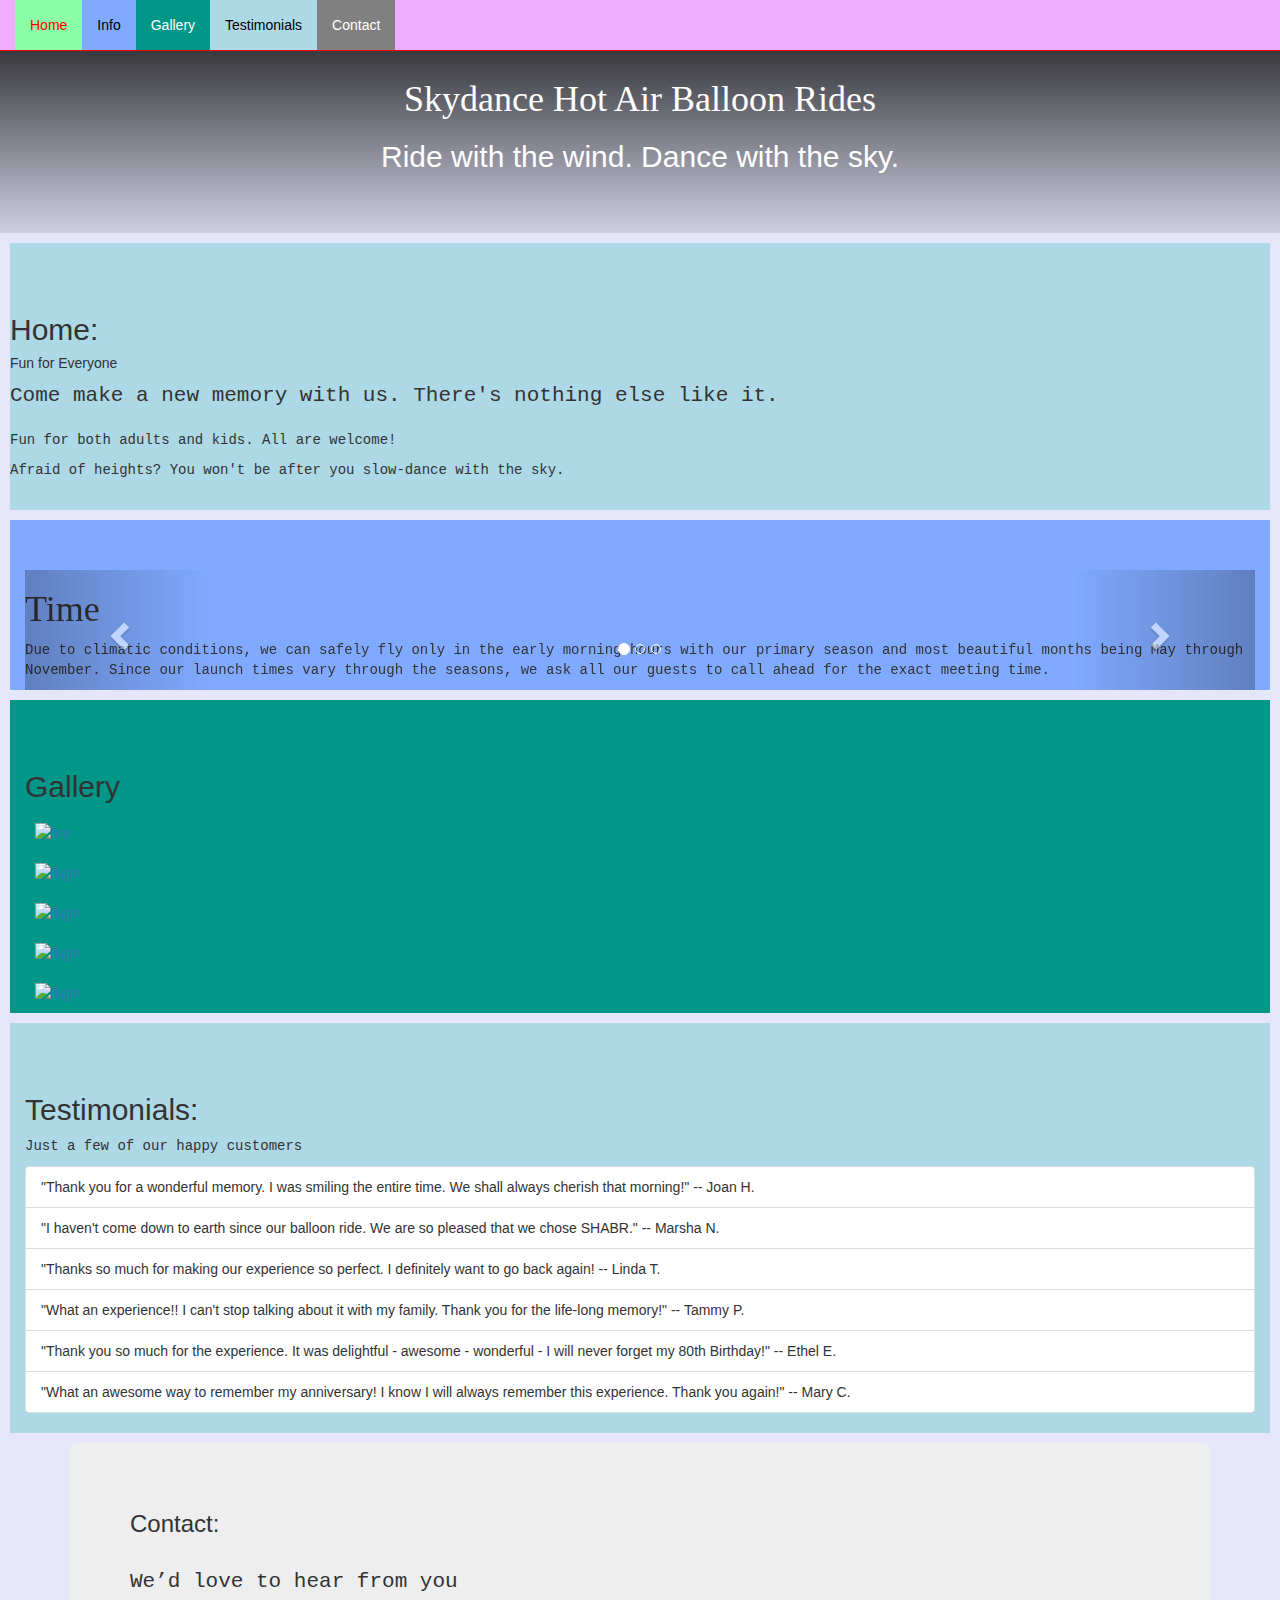
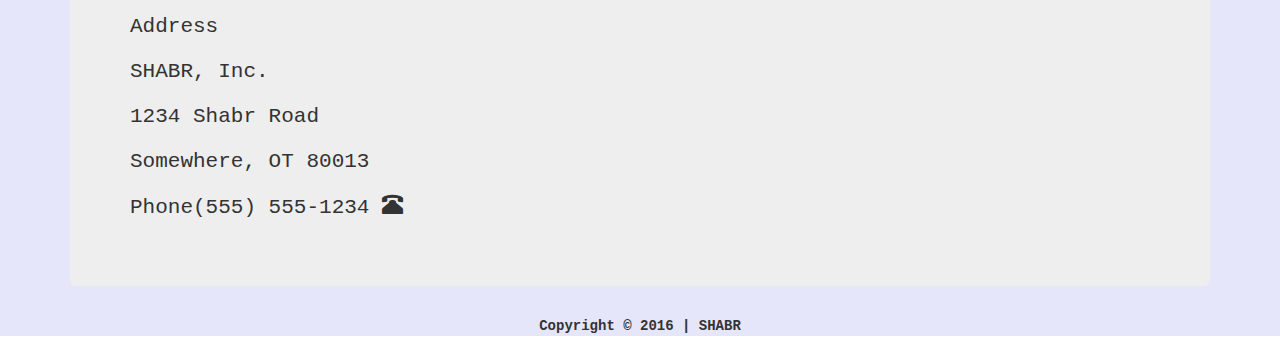
==== commit 81eaa102: "list group" ====
--- a/index.html
+++ b/index.html
@@ -126,7 +126,7 @@
             <div id="balloon-4">
                 <div class="row">
                     <div class="col-md-4">
-                        <a href="img/balloon-5.jpg" class="img-responsive">
+                        <a href="img/balloon-5.jpg" class="img-responsive" >
         <img src="img/balloon-5.jpg" alt="flight">
       </a>
                     </div>
@@ -145,19 +145,32 @@
         <div id="testimonials" class="container-fluid">
             <h2>Testimonials:</h2>
             <p>Just a few of our happy customers</p>
-            <p>"Thank you for a wonderful memory. I was smiling the entire time. We 
-            shall always cherish that morning!" -- Joan H.</p><br>
-            <p>"I haven't come down to earth since our balloon ride. We are so pleased 
-            that we chose SHABR." -- Marsha N.</p><br>
-            <p>"Thanks so much for making our experience so perfect. I definitely want 
-            to go back again! -- Linda T.</p><br>
-            <p>"What an experience!! I can't stop talking about it with my family. 
-            Thank you for the life-long memory!" -- Tammy P.</p><br>
-            <p>"Thank you so much for the experience. It was delightful - awesome - 
-            wonderful - I will never forget my 80th Birthday!" -- Ethel E.</p><br>
-
-            <p>"What an awesome way to remember my anniversary! I know I will always remember this experience. Thank you again!" -- Mary C.</p><br>
-            <p></p>
+            <ul class="list-group">
+                <li class="list-group-item">
+                    "Thank you for a wonderful memory. I was smiling the entire time. We 
+            shall always cherish that morning!" -- Joan H.<br>
+                </li>
+                <li class="list-group-item">
+                    "I haven't come down to earth since our balloon ride. We are so pleased 
+            that we chose SHABR." -- Marsha N.<br>
+                </li>
+                <li class="list-group-item">
+                    "Thanks so much for making our experience so perfect. I definitely want 
+            to go back again! -- Linda T.<br>
+                </li>
+                <li class="list-group-item">
+                    "What an experience!! I can't stop talking about it with my family. 
+            Thank you for the life-long memory!" -- Tammy P.<br>
+                </li>
+                <li class="list-group-item">
+                    "Thank you so much for the experience. It was delightful - awesome - 
+            wonderful - I will never forget my 80th Birthday!" -- Ethel E.<br>
+                </li>
+                <li class="list-group-item">"What an awesome way to remember my anniversary! I know I will always remember 
+                this experience. Thank you again!" -- Mary C.<br>
+                </li>
+                
+            </ul>
         </div>
         <div class="container">
             <div class="jumbotron">
--- a/custom.css
+++ b/custom.css
@@ -41,6 +41,7 @@
     background-size: cover;
     margin-top:10px;
     padding-top:50px;
+    padding-bottom: 50px;
 }
 .text-vertical-center {
     text-align: center;
@@ -50,13 +51,15 @@
     font-size: 80px;
 }
 /*medium screen*/
-@media only screen and (max-width:600px) {
+@media only screen and (min-width:767px) {
+
 }
 /*wide screen*/
 @media only screen and (min-width:900px) {
-    
 }
 /*small screen*/
 @media only screen and (min-width:400px) {
-    
 }
+p {
+    font-family: 'Inconsolata', monospace;
+}--- a/nav.css
+++ b/nav.css
@@ -1,4 +1,21 @@
+.navbar-inverse { background-color: #EFADFF}
+.navbar-inverse .navbar-nav>.active>a:hover,.navbar-inverse .navbar-nav>li>a:hover, .navbar-inverse .navbar-nav>li>a:focus { background-color: #ADFFFF}
+.navbar-inverse .navbar-nav>.active>a,.navbar-inverse .navbar-nav>.open>a,.navbar-inverse .navbar-nav>.open>a, .navbar-inverse .navbar-nav>.open>a:hover,.navbar-inverse .navbar-nav>.open>a, .navbar-inverse .navbar-nav>.open>a:hover, .navbar-inverse .navbar-nav>.open>a:focus { background-color: #8AFFA5}
+.dropdown-menu { background-color: #725CFF}
+.dropdown-menu>li>a:hover, .dropdown-menu>li>a:focus { background-color: #DCADFF}
+.navbar-inverse { background-image: none; }
+.dropdown-menu>li>a:hover, .dropdown-menu>li>a:focus { background-image: none; }
+.navbar-inverse { border-color: #F70000}
+.navbar-inverse .navbar-brand { color: #FF2121}
+.navbar-inverse .navbar-brand:hover { color: #8142FF}
+.navbar-inverse .navbar-nav>li>a { color: #8F3F79}
+.navbar-inverse .navbar-nav>li>a:hover, .navbar-inverse .navbar-nav>li>a:focus { color: #358C7B}
+.navbar-inverse .navbar-nav>.active>a,.navbar-inverse .navbar-nav>.open>a, .navbar-inverse .navbar-nav>.open>a:hover, .navbar-inverse .navbar-nav>.open>a:focus { color: #FF0000}
+.navbar-inverse .navbar-nav>.active>a:hover, .navbar-inverse .navbar-nav>.active>a:focus { color: #965483}
+.dropdown-menu>li>a { color: #96E650}
+.dropdown-menu>li>a:hover, .dropdown-menu>li>a:focus { color: #E045FF}
+.navbar-inverse .navbar-nav>.dropdown>a .caret { border-top-color: #999999}
+.navbar-inverse .navbar-nav>.dropdown>a:hover .caret { border-top-color: #FFFFFF}
+.navbar-inverse .navbar-nav>.dropdown>a .caret { border-bottom-color: #999999}
+.navbar-inverse .navbar-nav>.dropdown>a:hover .caret { border-bottom-color: #FFFFFF}
 
-.navbar {
-    border-color: red;
-}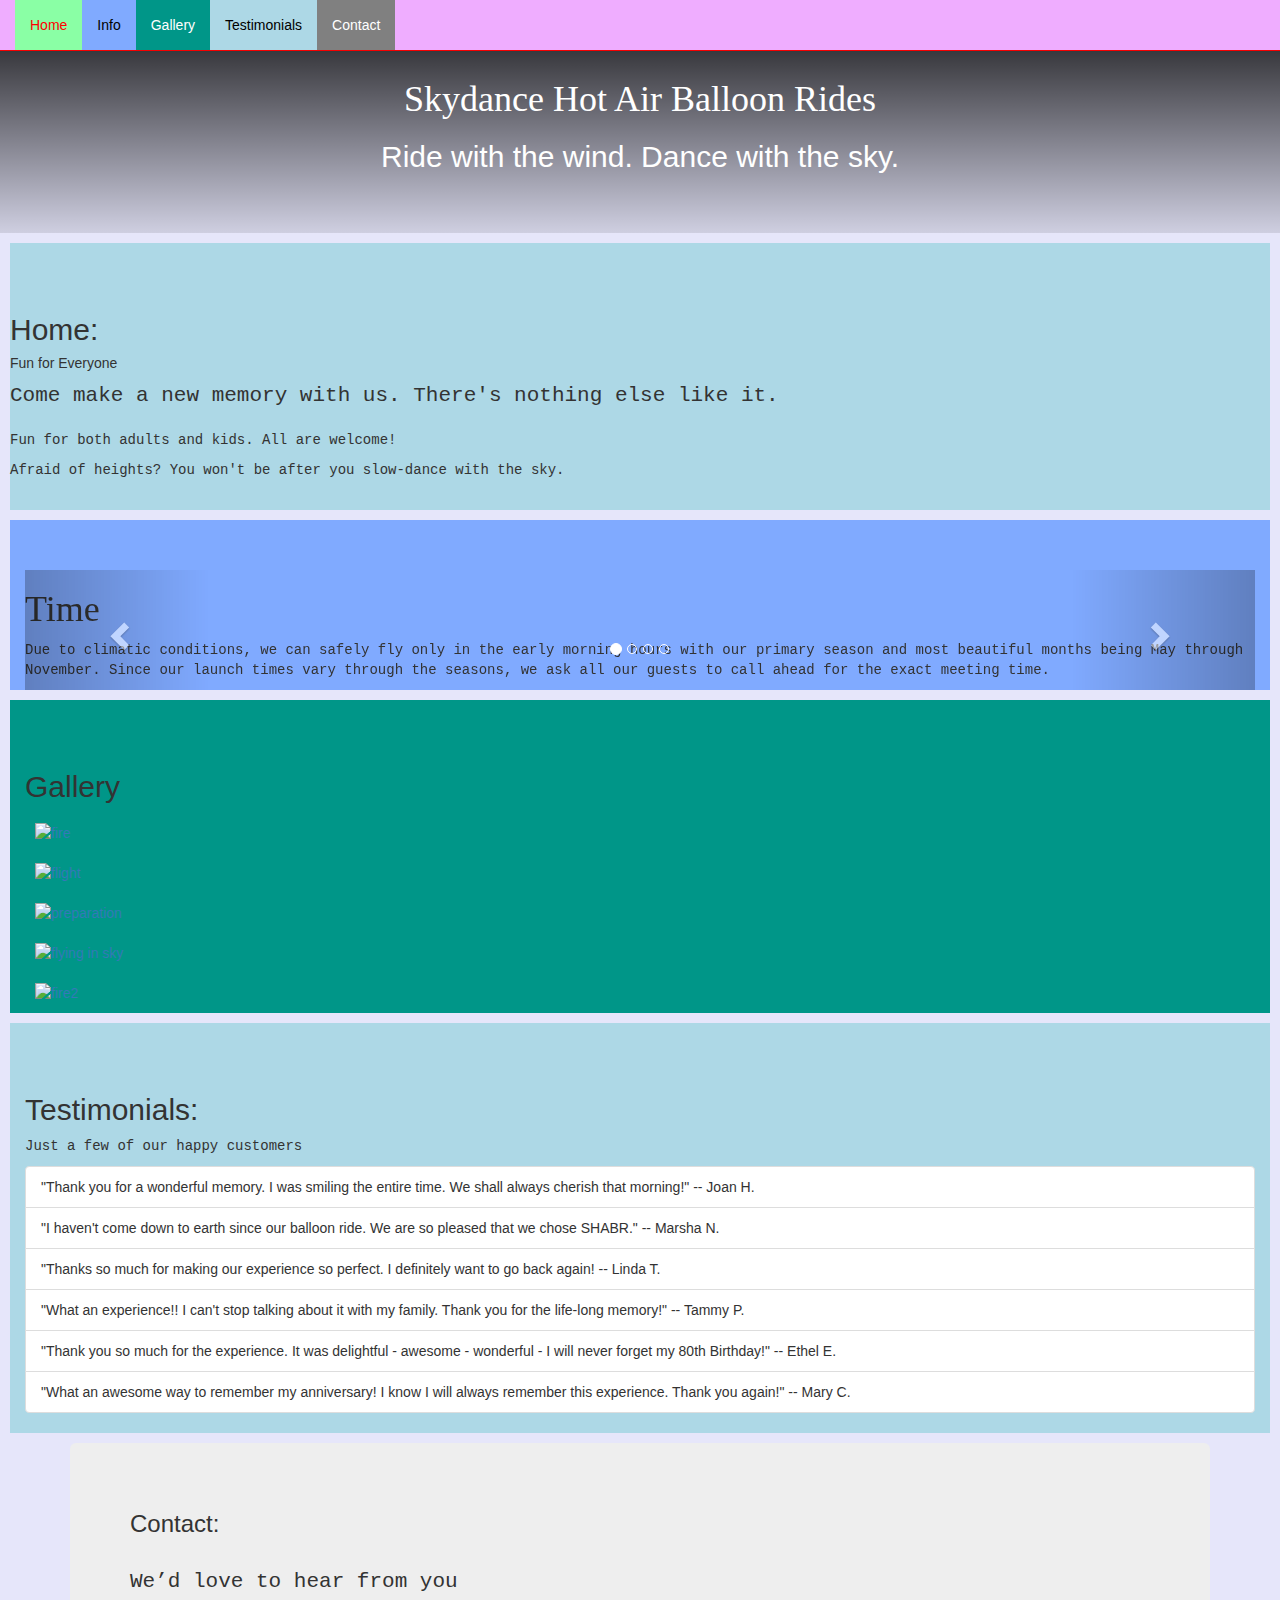
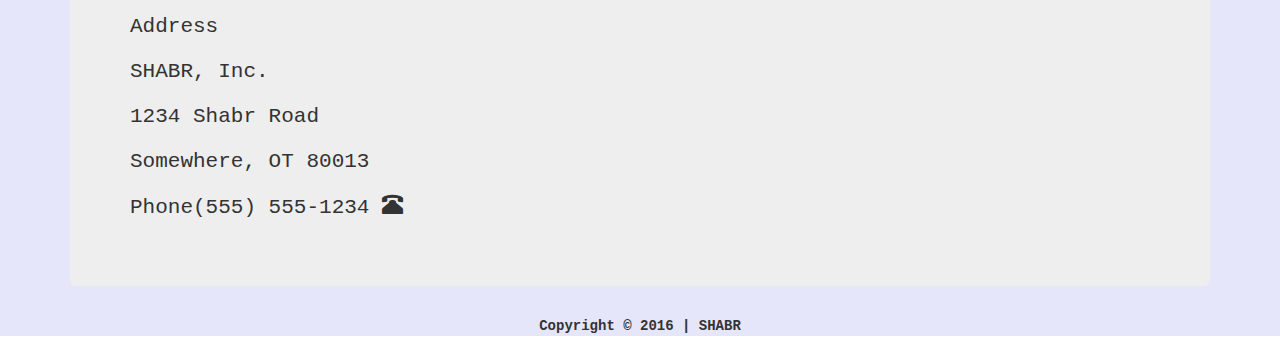
==== commit 5e1542e2: "add comments" ====
--- a/index.html
+++ b/index.html
@@ -19,26 +19,30 @@
     <link rel="stylesheet" href="nav.css">
     <script src="script.js"></script>
 </head>
+<!-- Main part of Scrollspy Plugin -->
 <body data-spy="scroll" data-target=".navbar" data-offset="50">
 <body>
-    <nav class="navbar navbar-inverse navbar-fixed-top">
+    <nav class="navbar navbar-inverse navbar-fixed-top"> <!-- Fixed to the top(Doesn't move) -->
         <div class="container-fluid">
-            <div class="navbar-header">
+            <div class="navbar-header"> <!-- Website's Name (No Name)-->
+                <!-- Button for each section -->
                 <button type="button" class="navbar-toggle" data-toggle="collapse" data-target="#myNavbar">
                       <span class="icon-bar"></span>
                       <span class="icon-bar"></span>
                       <span class="icon-bar"></span>                        
                      </button>
             </div>
+            <!-- For scrolling to that section + Refer to each section -->
             <ul class="nav navbar-nav">
                 <li class="active"><a href="#home">Home</a></li>
-                <li><a href="#info" style="background-color: rgb(128, 170, 255); color:black">Info</a></li>
-                <li><a href="#gallery" style="background-color:#009688; color:white">Gallery</a></li>
+                <li><a href="#info" style="background-color: rgb(128, 170, 255); color:black">Info</a></li> <!-- Background Color: shade of blue -->
+                <li><a href="#gallery" style="background-color:#009688; color:white">Gallery</a></li> <!-- Background Color: Teal -->
                 <li><a href="#testimonials" style="background-color:lightblue; color:black">Testimonials</a></li>
                 <li><a href="#contact" style="background-color:grey; color:white">Contact</a></li>
             </ul>
         </div>
     </nav>
+    <!-- Whole Page (Entire Website) -->
     <div id="whole">
         <div id="image">
             <div class="text-vertical-center">
@@ -46,6 +50,7 @@
                 <h2>Ride with the wind. Dance with the sky.</h2>
             </div>
         </div>
+        <!-- Section 1: Home -->
         <div id="home">
             <h2>Home:</h2>
             <h5>Fun for Everyone</h5>
@@ -53,7 +58,7 @@
             <p>Fun for both adults and kids. All are welcome!</p>
             <p>Afraid of heights? You won't be after you slow-dance with the sky.</p><br>
         </div>
-
+        <!-- Sectin 2: Info (Carousel) -->
         <div id="info" class="container-fluid">
             <div id="myCarousel" class="carousel slide" data-ride="carousel">
                 <!-- Indicators -->
@@ -61,7 +66,9 @@
                     <li data-target="#myCarousel" data-slide-to="0" class="active"></li>
                     <li data-target="#myCarousel" data-slide-to="1"></li>
                     <li data-target="#myCarousel" data-slide-to="2"></li>
+                    <li data-target="#myCarousel" data-slide-to="3"></li>
                 </ol>
+                <!-- Separate each parts of info into each slide as items-->
                 <div class="carousel-inner">
                     <div class="item active">
                         <h1>Time</h1>
@@ -93,7 +100,7 @@
   </a>
             </div>
         </div>
-
+        <!-- Section 3: Gallery (grid) -->
         <div id='gallery' class="container-fluid">
             <h2 style="font-family:Helvetica;">Gallery</h2>
             <div id="balloon-2">
@@ -118,7 +125,7 @@
                 <div class="row">
                     <div class="col-md-4">
                         <a href="img/balloon-4.jpg" class="img-responsive">
-        <img src="img/balloon-4.jpg" alt="flight">
+        <img src="img/balloon-4.jpg" alt="preparation">
       </a>
                     </div>
                 </div>
@@ -127,7 +134,7 @@
                 <div class="row">
                     <div class="col-md-4">
                         <a href="img/balloon-5.jpg" class="img-responsive" >
-        <img src="img/balloon-5.jpg" alt="flight">
+        <img src="img/balloon-5.jpg" alt="flying in sky">
       </a>
                     </div>
                 </div>
@@ -136,12 +143,13 @@
                 <div class="row">
                     <div class="col-md-4">
                         <a href="img/balloon-6.jpg" class="img-responsive">
-        <img src="img/balloon-6.jpg" alt="flight">
-      </a>
-                    </div>
-                </div>
-            </div>
-        </div>
+        <img src="img/balloon-6.jpg" alt="fire2">
+      </a>
+                    </div>
+                </div>
+            </div>
+        </div>
+        <!-- Section 4: Testimonials (List Group) -->
         <div id="testimonials" class="container-fluid">
             <h2>Testimonials:</h2>
             <p>Just a few of our happy customers</p>
@@ -172,6 +180,7 @@
                 
             </ul>
         </div>
+        <!-- Section 5: Contact (Jumbotron) -->
         <div class="container">
             <div class="jumbotron">
                 <h3 id="contact">Contact: </h3><br>
@@ -183,6 +192,7 @@
                 <p>Phone(555) 555-1234 <span class='glyphicon glyphicon-phone-alt'></span></p>
             </div>
         </div>
+        <!-- Copyright (center end) -->
         <p style="text-align:center; font-weight:bold;">Copyright © 2016 | SHABR</p>
     </div>
 
